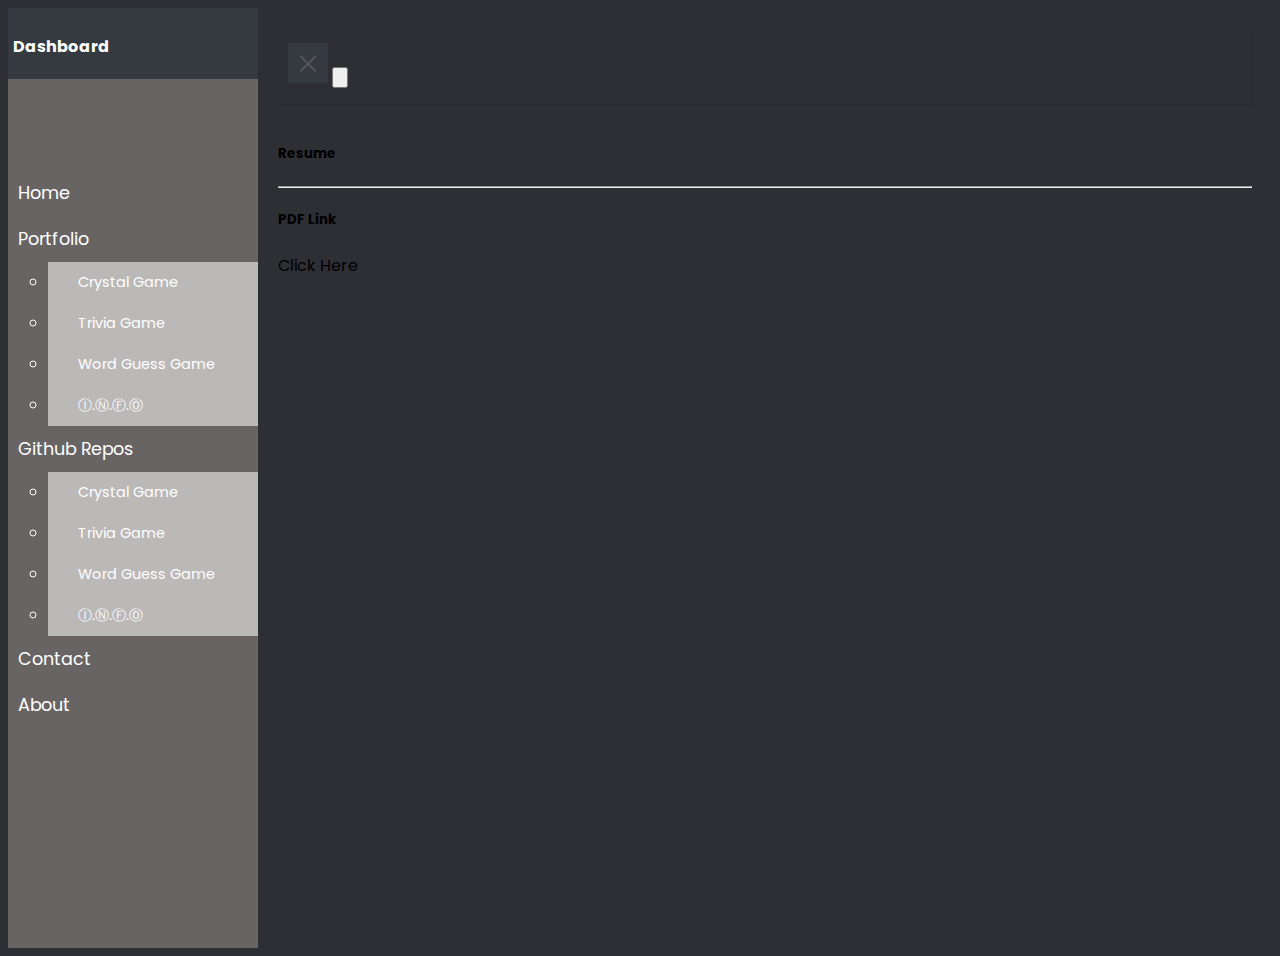
==== about.html @ b8ac40fa "added about page and updated contatct page" ====
<!DOCTYPE html>
<html>

<head>
    <meta charset="utf-8">
    <meta name="viewport" content="width=device-width, initial-scale=1.0">
    <meta http-equiv="X-UA-Compatible" content="IE=edge">

    <title>Home</title>


    <link rel="stylesheet" href="https://stackpath.bootstrapcdn.com/bootstrap/4.1.0/css/bootstrap.min.css"
        integrity="sha384-9gVQ4dYFwwWSjIDZnLEWnxCjeSWFphJiwGPXr1jddIhOegiu1FwO5qRGvFXOdJZ4" crossorigin="anonymous">
    <link rel="stylesheet" href="assests/css/style.css">
    <link rel="stylesheet" href="https://use.fontawesome.com/releases/v5.8.1/css/all.css"
        integrity="sha384-50oBUHEmvpQ+1lW4y57PTFmhCaXp0ML5d60M1M7uH2+nqUivzIebhndOJK28anvf" crossorigin="anonymous">

</head>

<body>
    <div class="wrapper">
        <!-- Sidebar  -->
        <nav id="sidebar">
            <div class="sidebar-header">
            
                <h4><i class="pr-2 fas fa-bars"></i>Dashboard</h4> 
                
            </div>
            <ul class="list-unstyled components">
                <p></p>
                <li class="active">
                    <a  href="index.html"><i class="fas fa-home pr-3"></i>Home</a>
                </li>
                <li class="">
                    
                    <a href="#portfolio-dropdown" data-toggle="collapse" aria-expanded="false"
                        class="dropdown-toggle"><i class="fas fa-book-medical pr-3"></i>Portfolio</a>
                    <ul class="collapse list-unstyled" id="portfolio-dropdown">
                        <li class="">
                            <a href="https://edpaynter.github.io/Crystal-Game/"> Crystal Game</a>
                        </li>
                        <li>
                            <a href="https://edpaynter.github.io/TriviaGame/"> Trivia Game</a>
                        </li>
                        <li>
                            <a href="https://edpaynter.github.io/Word-Guess-Game/"> Word Guess Game</a>
                        </li>
                        <li>
                            <a href="https://edpaynter.github.io/INFO/index.html"> Ⓘ.Ⓝ.Ⓕ.Ⓞ</a>
                        </li>
                    </ul>
                </li>

                <li class="">
                    
                        <a href="#repo-dropdown" data-toggle="collapse" aria-expanded="false"
                            class="dropdown-toggle"><i class="fab fa-github pr-3"></i>Github Repos</a>
                        <ul class="collapse list-unstyled" id="repo-dropdown">
                            <li class="">
                                <a href="https://github.com/Edpaynter/Crystal-Game"> Crystal Game</a>
                            </li>
                            <li>
                                <a href="https://github.com/Edpaynter/TriviaGame/"> Trivia Game</a>
                            </li>
                            <li>
                                <a href="https://github.com/Edpaynter/Word-Guess-Game/"> Word Guess Game</a>
                            </li>
                            <li>
                                <a href="https://github.com/Edpaynter/INFO/"> Ⓘ.Ⓝ.Ⓕ.Ⓞ</a>
                            </li>
                        </ul>
                    </li>

                <li>
                    <a href="contact.html"> <i class="fas fa-paper-plane pr-3"></i>Contact</a>
                </li>
                <li>
                    <a href="about.html"><i class="fas fa-briefcase pr-3"></i>About</a>
                </li>
            </ul>


        </nav>

        <!-- Page Content  -->
        <div id="content">

            <nav class="navbar navbar-expand-lg navbar-dark bg-dark">
                    <div class="container-fluid">
    
                        <button type="button" id="sidebarCollapse" class="navbar-btn">
                            <span></span>
                            <span></span>
                            <span></span>
                        </button>
                        <button class="btn btn-dark d-inline-block d-lg-none ml-auto" type="button" data-toggle="collapse" data-target="#navbarSupportedContent" aria-controls="navbarSupportedContent" aria-expanded="false" aria-label="Toggle navigation">
                            <svg class="svg-inline--fa fa-align-justify fa-w-14" aria-hidden="true" data-prefix="fas" data-icon="align-justify" role="img" xmlns="http://www.w3.org/2000/svg" viewBox="0 0 448 512" data-fa-i2svg=""><path fill="currentColor" d="M0 84V44c0-8.837 7.163-16 16-16h416c8.837 0 16 7.163 16 16v40c0 8.837-7.163 16-16 16H16c-8.837 0-16-7.163-16-16zm16 144h416c8.837 0 16-7.163 16-16v-40c0-8.837-7.163-16-16-16H16c-8.837 0-16 7.163-16 16v40c0 8.837 7.163 16 16 16zm0 256h416c8.837 0 16-7.163 16-16v-40c0-8.837-7.163-16-16-16H16c-8.837 0-16 7.163-16 16v40c0 8.837 7.163 16 16 16zm0-128h416c8.837 0 16-7.163 16-16v-40c0-8.837-7.163-16-16-16H16c-8.837 0-16 7.163-16 16v40c0 8.837 7.163 16 16 16z"></path></svg><!-- <i class="fas fa-align-justify"></i> -->
                        </button>
    
                        
                    </div>
                </nav>
                
                <div class="container">
                        <div class="card">
                            <div class="card-body" style="width: 100%">
                                <h5 class="card-title">Resume</h5>
                                <hr>
        
                                <form class="">
                                    <div class="form-group">
                                       
                                        <h5>PDF Link</h5>
                                    
                                        <a href="https://drive.google.com/file/d/0B99LnTdB-QqeWnhSekh1bUlfbXN0YmU0VUN6TjFWdGNOa0Nj/view?usp=sharing">
                                            Click Here
                                        </a>
        
                                    </div>
                                    
        
                                </form>
        
                            </div>
                        </div>
                    </div>
                    


        </div>
    </div>

    <!-- jQuery CDN - Slim version (=without AJAX) -->
    <script src="https://code.jquery.com/jquery-3.3.1.slim.min.js"
        integrity="sha384-q8i/X+965DzO0rT7abK41JStQIAqVgRVzpbzo5smXKp4YfRvH+8abtTE1Pi6jizo"
        crossorigin="anonymous"></script>
    <!-- Popper.JS -->
    <script src="https://cdnjs.cloudflare.com/ajax/libs/popper.js/1.14.0/umd/popper.min.js"
        integrity="sha384-cs/chFZiN24E4KMATLdqdvsezGxaGsi4hLGOzlXwp5UZB1LY//20VyM2taTB4QvJ"
        crossorigin="anonymous"></script>
    <!-- Bootstrap JS -->
    <script src="https://stackpath.bootstrapcdn.com/bootstrap/4.1.0/js/bootstrap.min.js"
        integrity="sha384-uefMccjFJAIv6A+rW+L4AHf99KvxDjWSu1z9VI8SKNVmz4sk7buKt/6v9KI65qnm"
        crossorigin="anonymous"></script>

    <script type="text/javascript" src="assests/javascript/togglebutton.js"></script>
</body>

</html>
---- assests/css/style.css ----
@import "https://fonts.googleapis.com/css?family=Poppins:300,400,500,600,700";


body {
    font-family: 'Poppins', sans-serif;
    background: #2E2E35;
}

li {
    display: list-item;

}


p {
    font-family: 'Poppins', sans-serif;
    font-size: 1.1em;
    font-weight: 300;
    line-height: 1.7em;
    color: rgb(43, 43, 43);
}

a, a:hover, a:focus {
    color: inherit;
    text-decoration: none;
    transition: all 0.3s;
}

.navbar {
    padding: 15px 10px;
;
    border: none;
    border-radius: 0;
    margin-bottom: 40px;
    box-shadow: 1px 1px 3px rgba(0, 0, 0, 0.1);
}

.navbar-btn {
    box-shadow: none;
    outline: none !important;
    border: none;
}

.line {
    width: 100%;
    height: 1px;
    border-bottom: 1px dashed #ddd;
    margin: 40px 0;
}

/* ---------------------------------------------------
    SIDEBAR STYLE
----------------------------------------------------- */

.wrapper {
    display: flex;
    width: 100%;
    align-items: stretch;
    perspective: 1500px;
}


#sidebar {
    min-width: 250px;
    max-width: 250px;
    background:#686464;
    color: #fff;
    transition: all 0.6s cubic-bezier(0.945, 0.020, 0.270, 0.665);
    transform-origin: bottom left;
}

#sidebar.active {
    margin-left: -250px;
    transform: rotateY(100deg);
}

#sidebar .sidebar-header {
    height : 7%;
    padding-top: 5px;
    padding-left: 5px;
    background: rgb(52,58,64);
}

#sidebar ul.components {
    padding: 20px 0;
    border-bottom: 1px solid #686464;
}

#sidebar ul p {
    color: #fff;
    padding: 10px;
}

#sidebar ul li a {
    padding: 10px;
    font-size: 1.1em;
    display: flex;
}
#sidebar ul li a:hover {
    color: #ECA62D;
    background: #5F5A5A;
}

#sidebar ul li.active > a, a[aria-expanded="true"] {
    color: #fff;
    background: #686464;
}


a[data-toggle="collapse"] {
    position: relative;
}

.dropdown-toggle::after {
    display: flex;
    position: absolute;
    top: 50%;
    right: 20px;
    transform: translateY(-50%);
}

ul ul a {
    font-size: 0.9em !important;
    padding-left: 30px !important;
    background:#BBB8B8 ;
}

ul.CTAs {
    padding: 20px;
}

ul.CTAs a {
    text-align: center;
    font-size: 0.9em !important;
    display: block;
    border-radius: 5px;
    margin-bottom: 5px;
}





/* ---------------------------------------------------
    CONTENT STYLE
----------------------------------------------------- */
#content {
    width: 100%;
    padding: 20px;
    min-height: 100vh;
    transition: all 0.3s;
}

#sidebarCollapse {
    width: 40px;
    height: 40px;
    background: rgb(52,58,64);
    cursor: pointer;
}

#sidebarCollapse span {
    width: 80%;
    height: 2px;
    margin: 0 auto;
    display: block;
    background: #555;
    transition: all 0.8s cubic-bezier(0.810, -0.330, 0.345, 1.375);
    transition-delay: 0.2s;
}

#sidebarCollapse span:first-of-type {
    transform: rotate(45deg) translate(2px, 2px);
}
#sidebarCollapse span:nth-of-type(2) {
    opacity: 0;
}
#sidebarCollapse span:last-of-type {
    transform: rotate(-45deg) translate(1px, -1px);
}


#sidebarCollapse.active span {
    transform: none;
    opacity: 1;
    margin: 5px auto;
}


/* ---------------------------------------------------
    MEDIAQUERIES
----------------------------------------------------- */
@media (max-width: 768px) {
    #sidebar {
        margin-left: -250px;
        transform: rotateY(90deg);
    }

    #sidebar ul li a:hover {
        color: #ECA62D;
        background: #5F5A5A;
    }
    
    #sidebar.active {
        margin-left: 0;
        transform: none;
    }
    #sidebarCollapse span:first-of-type,
    #sidebarCollapse span:nth-of-type(2),
    #sidebarCollapse span:last-of-type {
        transform: none;
        opacity: 1;
        margin: 5px auto;
    }
    #sidebarCollapse.active span {
        margin: 0 auto;
    }
    #sidebarCollapse.active span:first-of-type {
        transform: rotate(45deg) translate(2px, 2px);
    }
    #sidebarCollapse.active span:nth-of-type(2) {
        opacity: 0;
    }
    #sidebarCollapse.active span:last-of-type {
        transform: rotate(-45deg) translate(1px, -1px);
    }

    #sidebar .sidebar-header {
        height : 7%;
        padding-top: 5px;
        padding-left: 5px;
        background: rgb(52,58,64);
    }
}
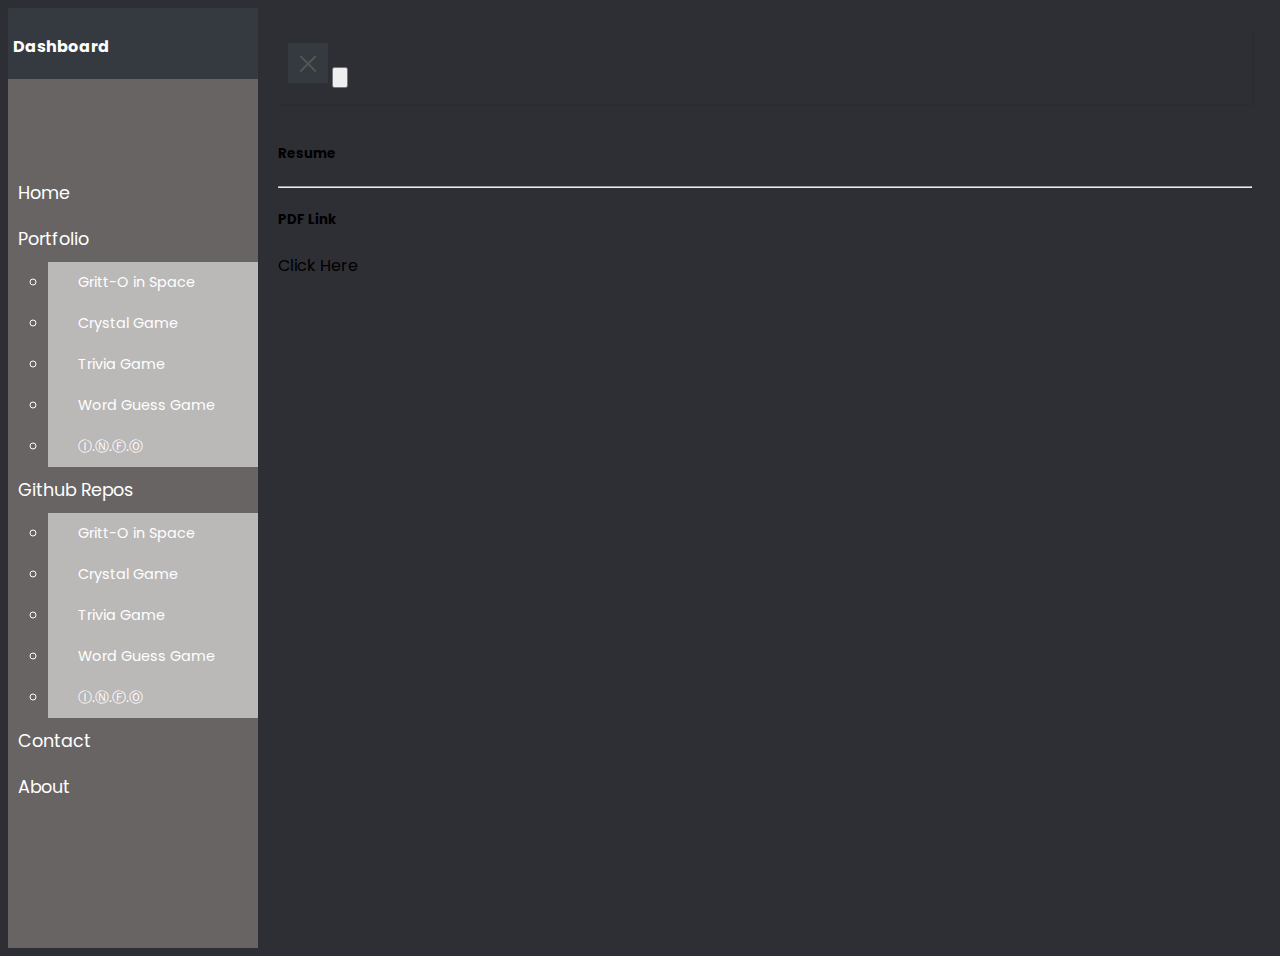
==== commit 6b0fde99: "added group project 2" ====
--- a/about.html
+++ b/about.html
@@ -22,20 +22,23 @@
         <!-- Sidebar  -->
         <nav id="sidebar">
             <div class="sidebar-header">
-            
+
                 <h4><i class="pr-2 fas fa-bars"></i>Dashboard</h4> 
-                
+
             </div>
             <ul class="list-unstyled components">
                 <p></p>
                 <li class="active">
-                    <a  href="index.html"><i class="fas fa-home pr-3"></i>Home</a>
+                    <a href="index.html"><i class="fas fa-home pr-3"></i>Home</a>
                 </li>
                 <li class="">
-                    
+
                     <a href="#portfolio-dropdown" data-toggle="collapse" aria-expanded="false"
                         class="dropdown-toggle"><i class="fas fa-book-medical pr-3"></i>Portfolio</a>
                     <ul class="collapse list-unstyled" id="portfolio-dropdown">
+                        <li class="">
+                            <a href="https://cryptic-badlands-54836.herokuapp.com/">Gritt-O in Space</a>
+                        </li>
                         <li class="">
                             <a href="https://edpaynter.github.io/Crystal-Game/"> Crystal Game</a>
                         </li>
@@ -52,24 +55,27 @@
                 </li>
 
                 <li class="">
-                    
-                        <a href="#repo-dropdown" data-toggle="collapse" aria-expanded="false"
-                            class="dropdown-toggle"><i class="fab fa-github pr-3"></i>Github Repos</a>
-                        <ul class="collapse list-unstyled" id="repo-dropdown">
-                            <li class="">
-                                <a href="https://github.com/Edpaynter/Crystal-Game"> Crystal Game</a>
-                            </li>
-                            <li>
-                                <a href="https://github.com/Edpaynter/TriviaGame/"> Trivia Game</a>
-                            </li>
-                            <li>
-                                <a href="https://github.com/Edpaynter/Word-Guess-Game/"> Word Guess Game</a>
-                            </li>
-                            <li>
-                                <a href="https://github.com/Edpaynter/INFO/"> Ⓘ.Ⓝ.Ⓕ.Ⓞ</a>
-                            </li>
-                        </ul>
-                    </li>
+
+                    <a href="#repo-dropdown" data-toggle="collapse" aria-expanded="false" class="dropdown-toggle"><i
+                            class="fab fa-github pr-3"></i>Github Repos</a>
+                    <ul class="collapse list-unstyled" id="repo-dropdown">
+                        <li class="">
+                            <a href="https://github.com/Edpaynter/groupProject2">Gritt-O in Space</a>
+                        </li>
+                        <li class="">
+                            <a href="https://github.com/Edpaynter/Crystal-Game"> Crystal Game</a>
+                        </li>
+                        <li>
+                            <a href="https://github.com/Edpaynter/TriviaGame/"> Trivia Game</a>
+                        </li>
+                        <li>
+                            <a href="https://github.com/Edpaynter/Word-Guess-Game/"> Word Guess Game</a>
+                        </li>
+                        <li>
+                            <a href="https://github.com/Edpaynter/INFO/"> Ⓘ.Ⓝ.Ⓕ.Ⓞ</a>
+                        </li>
+                    </ul>
+                </li>
 
                 <li>
                     <a href="contact.html"> <i class="fas fa-paper-plane pr-3"></i>Contact</a>
@@ -86,45 +92,54 @@
         <div id="content">
 
             <nav class="navbar navbar-expand-lg navbar-dark bg-dark">
-                    <div class="container-fluid">
-    
-                        <button type="button" id="sidebarCollapse" class="navbar-btn">
-                            <span></span>
-                            <span></span>
-                            <span></span>
-                        </button>
-                        <button class="btn btn-dark d-inline-block d-lg-none ml-auto" type="button" data-toggle="collapse" data-target="#navbarSupportedContent" aria-controls="navbarSupportedContent" aria-expanded="false" aria-label="Toggle navigation">
-                            <svg class="svg-inline--fa fa-align-justify fa-w-14" aria-hidden="true" data-prefix="fas" data-icon="align-justify" role="img" xmlns="http://www.w3.org/2000/svg" viewBox="0 0 448 512" data-fa-i2svg=""><path fill="currentColor" d="M0 84V44c0-8.837 7.163-16 16-16h416c8.837 0 16 7.163 16 16v40c0 8.837-7.163 16-16 16H16c-8.837 0-16-7.163-16-16zm16 144h416c8.837 0 16-7.163 16-16v-40c0-8.837-7.163-16-16-16H16c-8.837 0-16 7.163-16 16v40c0 8.837 7.163 16 16 16zm0 256h416c8.837 0 16-7.163 16-16v-40c0-8.837-7.163-16-16-16H16c-8.837 0-16 7.163-16 16v40c0 8.837 7.163 16 16 16zm0-128h416c8.837 0 16-7.163 16-16v-40c0-8.837-7.163-16-16-16H16c-8.837 0-16 7.163-16 16v40c0 8.837 7.163 16 16 16z"></path></svg><!-- <i class="fas fa-align-justify"></i> -->
-                        </button>
-    
-                        
+                <div class="container-fluid">
+
+                    <button type="button" id="sidebarCollapse" class="navbar-btn">
+                        <span></span>
+                        <span></span>
+                        <span></span>
+                    </button>
+                    <button class="btn btn-dark d-inline-block d-lg-none ml-auto" type="button" data-toggle="collapse"
+                        data-target="#navbarSupportedContent" aria-controls="navbarSupportedContent"
+                        aria-expanded="false" aria-label="Toggle navigation">
+                        <svg class="svg-inline--fa fa-align-justify fa-w-14" aria-hidden="true" data-prefix="fas"
+                            data-icon="align-justify" role="img" xmlns="http://www.w3.org/2000/svg"
+                            viewBox="0 0 448 512" data-fa-i2svg="">
+                            <path fill="currentColor"
+                                d="M0 84V44c0-8.837 7.163-16 16-16h416c8.837 0 16 7.163 16 16v40c0 8.837-7.163 16-16 16H16c-8.837 0-16-7.163-16-16zm16 144h416c8.837 0 16-7.163 16-16v-40c0-8.837-7.163-16-16-16H16c-8.837 0-16 7.163-16 16v40c0 8.837 7.163 16 16 16zm0 256h416c8.837 0 16-7.163 16-16v-40c0-8.837-7.163-16-16-16H16c-8.837 0-16 7.163-16 16v40c0 8.837 7.163 16 16 16zm0-128h416c8.837 0 16-7.163 16-16v-40c0-8.837-7.163-16-16-16H16c-8.837 0-16 7.163-16 16v40c0 8.837 7.163 16 16 16z">
+                            </path>
+                        </svg><!-- <i class="fas fa-align-justify"></i> -->
+                    </button>
+
+
+                </div>
+            </nav>
+
+            <div class="container">
+                <div class="card">
+                    <div class="card-body" style="width: 100%">
+                        <h5 class="card-title">Resume</h5>
+                        <hr>
+
+                        <form class="">
+                            <div class="form-group">
+
+                                <h5>PDF Link</h5>
+
+                                <a
+                                    href="https://drive.google.com/file/d/1u-h9doPZCaXBCpUG9-ZvXvPkQ9xRQRfP/view?usp=sharing">
+                                    Click Here
+                                </a>
+
+                            </div>
+
+
+                        </form>
+
                     </div>
-                </nav>
-                
-                <div class="container">
-                        <div class="card">
-                            <div class="card-body" style="width: 100%">
-                                <h5 class="card-title">Resume</h5>
-                                <hr>
-        
-                                <form class="">
-                                    <div class="form-group">
-                                       
-                                        <h5>PDF Link</h5>
-                                    
-                                        <a href="https://drive.google.com/file/d/0B99LnTdB-QqeWnhSekh1bUlfbXN0YmU0VUN6TjFWdGNOa0Nj/view?usp=sharing">
-                                            Click Here
-                                        </a>
-        
-                                    </div>
-                                    
-        
-                                </form>
-        
-                            </div>
-                        </div>
-                    </div>
-                    
+                </div>
+            </div>
+
 
 
         </div>
